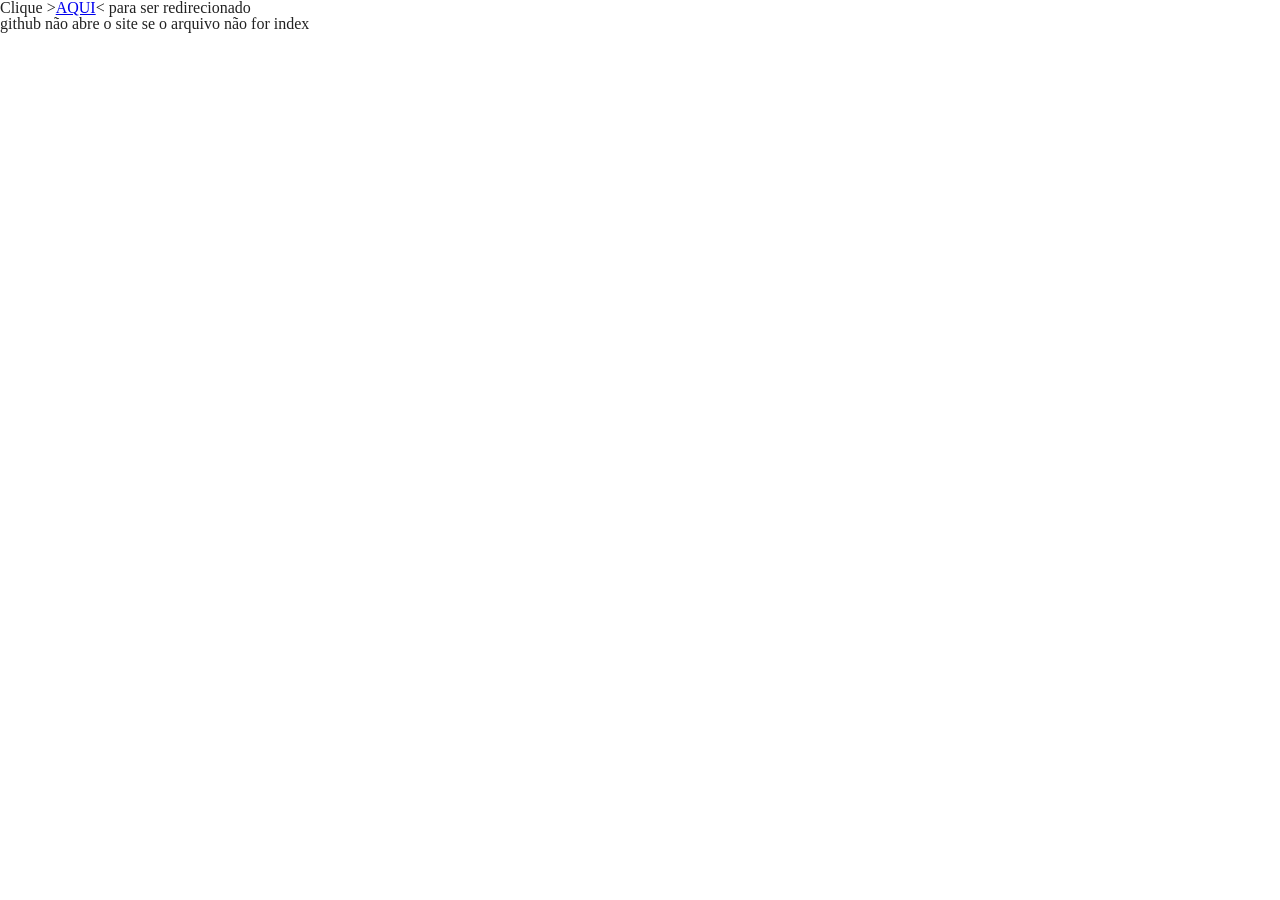
==== index.html @ 8b1d21a3 "Add files via upload" ====
<!DOCTYPE html>
<html lang="PT-BR">
<head>
    <meta charset="UTF-8">
    <meta name="viewport" content="width=device-width, initial-scale=1.0">
    <meta http-equiv="X-UA-Compatible" content="ie=edge">
    <title>Principal</title>
    <link rel="stylesheet" href="reset.css">
    <link rel="stylesheet" href="main.css">
</head>
<body>
    <h1>Clique ><a href="main.html">AQUI</a>< para ser redirecionado</h1>
    <p>github não abre o site se o arquivo não for index</p>
</body>
</html>
---- main.css ----
.title{
    margin-bottom: 100px;

}
#Main_Text{
    font-size: 64px;
    font-family: "Bungee", sans-serif;
    text-transform: uppercase;
    font-weight: bolder;
    text-align: center;
}

#Bloco_de_interesse{
    margin-left: 150px;
    padding: 25px;
    width: 450px;
    border: 2px dotted  rgb(23, 7, 39);
}

.Blocos_de_selecao{
    border: 4px solid  rgb(23, 7, 39);
    border-radius:7px;
    padding: 60px;
    font-family: "Bungee", sans-serif;
    text-transform: uppercase;
}

#ul1{
    display:flex;
    flex-direction: column;
    height: 445px; 
    justify-content: space-between;
    
}


#W_space1{
    padding-bottom: 100px;
}
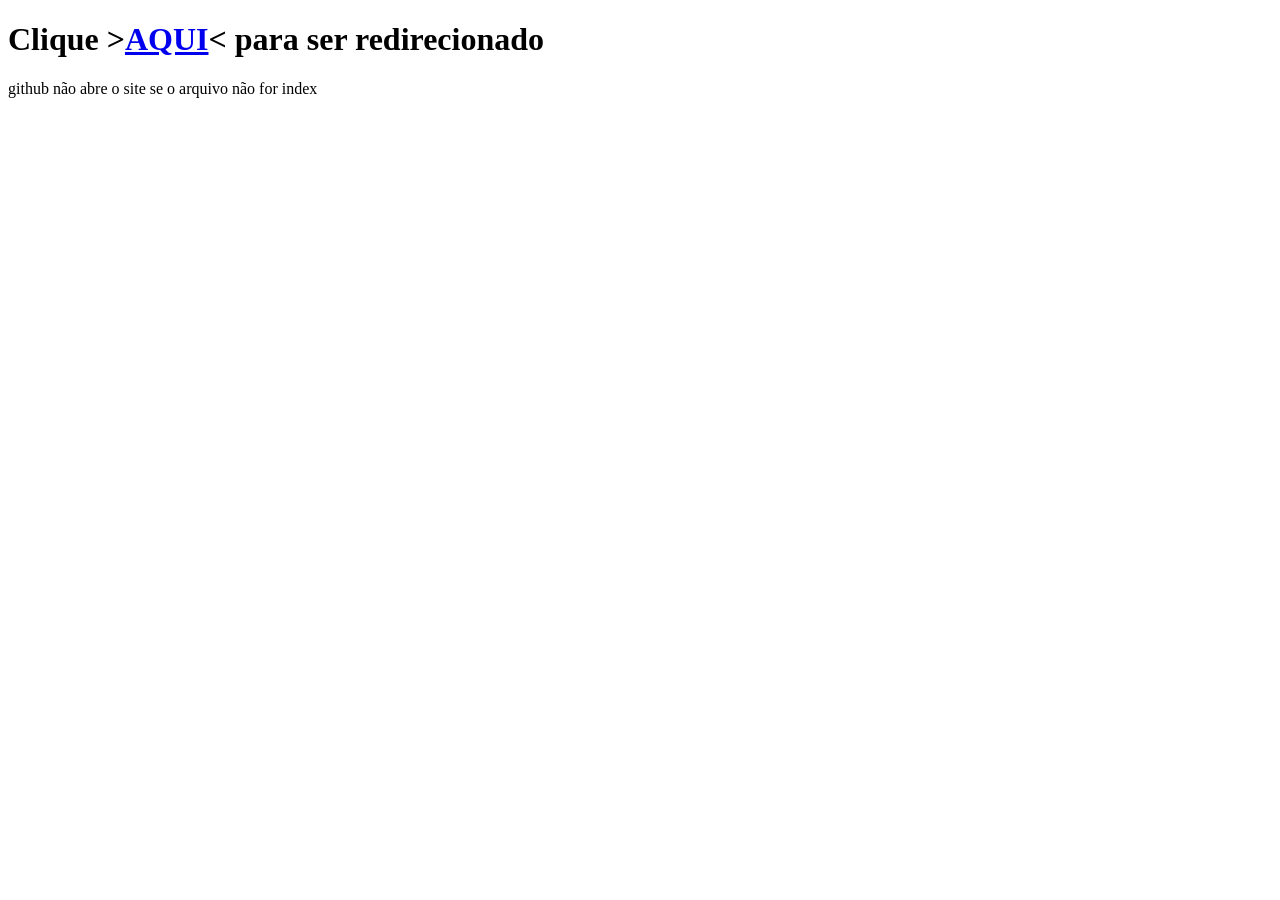
==== commit 4bdcefaa: "xdddddddd" ====
--- a/index.html
+++ b/index.html
@@ -5,11 +5,9 @@
     <meta name="viewport" content="width=device-width, initial-scale=1.0">
     <meta http-equiv="X-UA-Compatible" content="ie=edge">
     <title>Principal</title>
-    <link rel="stylesheet" href="reset.css">
-    <link rel="stylesheet" href="main.css">
 </head>
 <body>
-    <h1>Clique ><a href="main.html">AQUI</a>< para ser redirecionado</h1>
+    <h1>Clique ><a href="main/main.html">AQUI</a>< para ser redirecionado</h1>
     <p>github não abre o site se o arquivo não for index</p>
 </body>
 </html>
